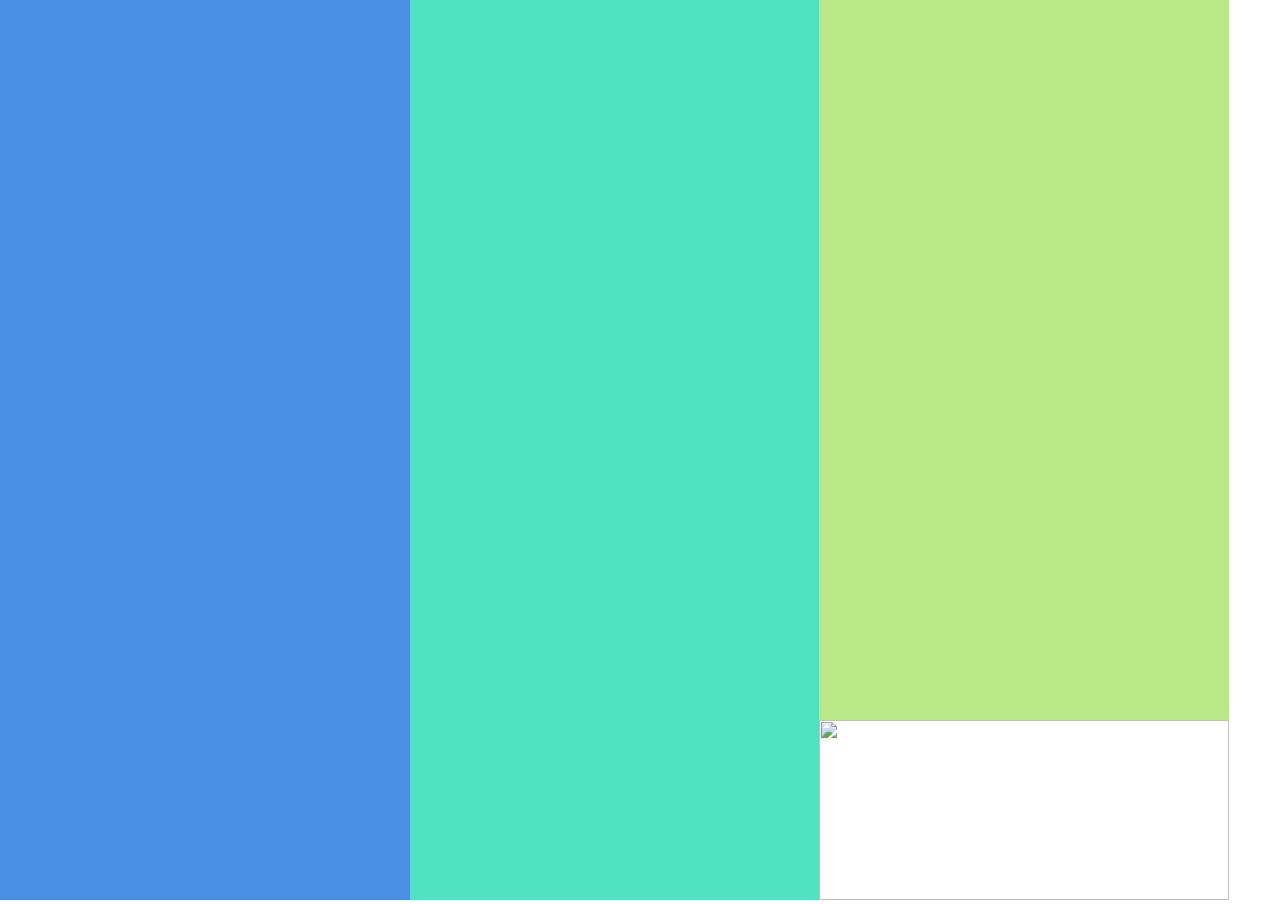
==== second/index.html @ 068ad48c "second project done" ====
<!-- Put your HTML HERE, make sure to connect your style.css sheet -->
<!DOCTYPE html>
<html>
	<head>
		<title>Practicing HTML</title>
		<link rel="stylesheet" type="text/css" href="style.css" />
	</head>
	<body>
			<div class="col" id="col1"></div>
			<div class="col" id="col2"></div>
			<div class="col" id="col3"></div>
			<img src="http://s3-us-west-2.amazonaws.com/i.cdpn.io/3366.xbPKep.2d3a52ff-d404-4560-aa41-a690b0dffe6f.png" />
	</body>
</html>
---- second/style.css ----
*{
	margin: 0;
}

.col {
	height: 100vh;
	width: 32vw;
	float:left;
}

#col1 {
	background-color: #4A90E2;
}

#col2 {
	background-color: #50E3C2;
}

#col3 {
	background-color: #B8E986;
	height: 80vh;
	
}

img {
	height: 20vh;
	width: 32vw;
	
}
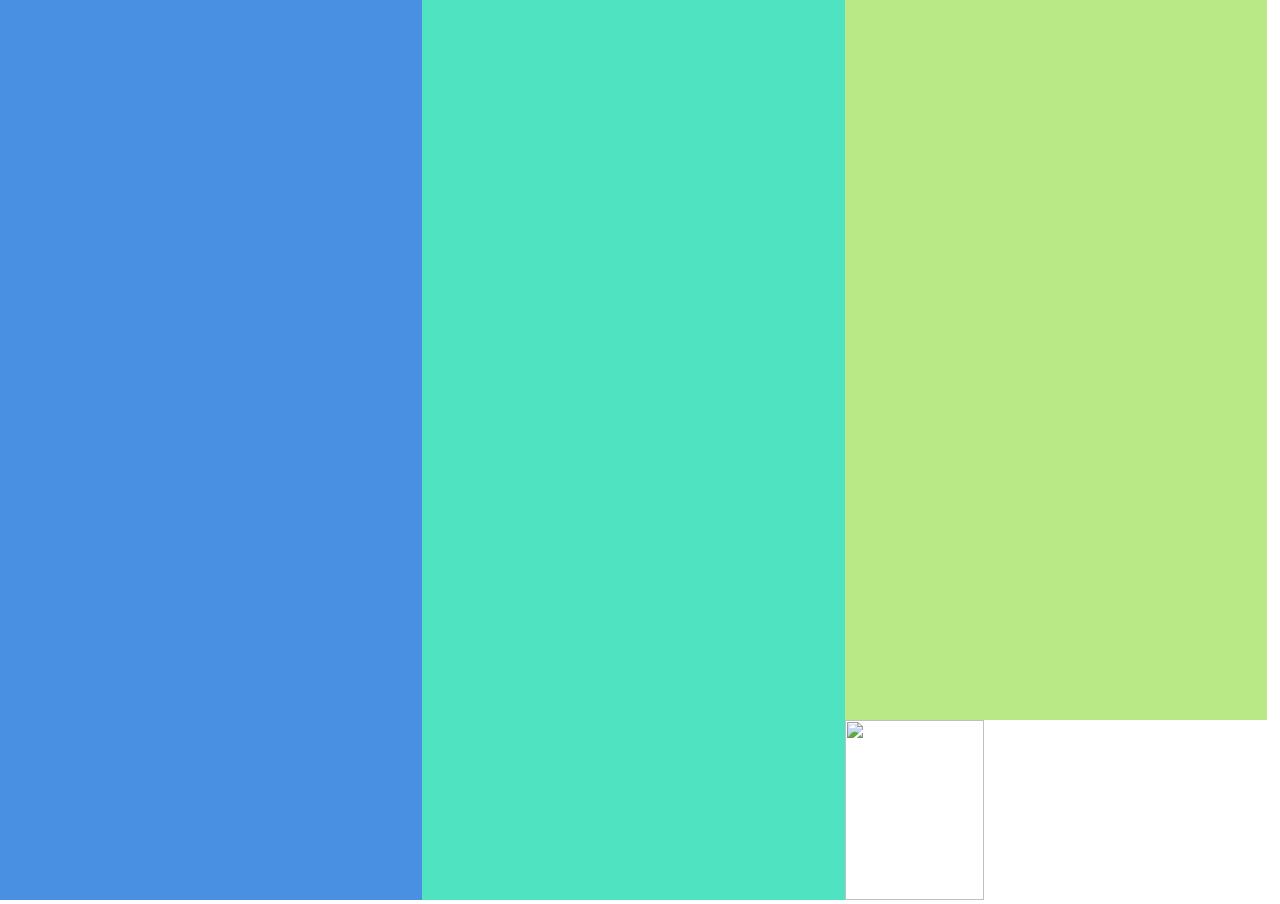
==== commit c51a4bf8: "changed title" ====
--- a/second/index.html
+++ b/second/index.html
@@ -2,7 +2,7 @@
 <!DOCTYPE html>
 <html>
 	<head>
-		<title>Practicing HTML</title>
+		<title>title</title>
 		<link rel="stylesheet" type="text/css" href="style.css" />
 	</head>
 	<body>
--- a/second/style.css
+++ b/second/style.css
@@ -4,7 +4,7 @@
 
 .col {
 	height: 100vh;
-	width: 32vw;
+	width: 33%;
 	float:left;
 }
 
@@ -24,7 +24,7 @@
 
 img {
 	height: 20vh;
-	width: 32vw;
+	width: 33%;
 	
 }
 
